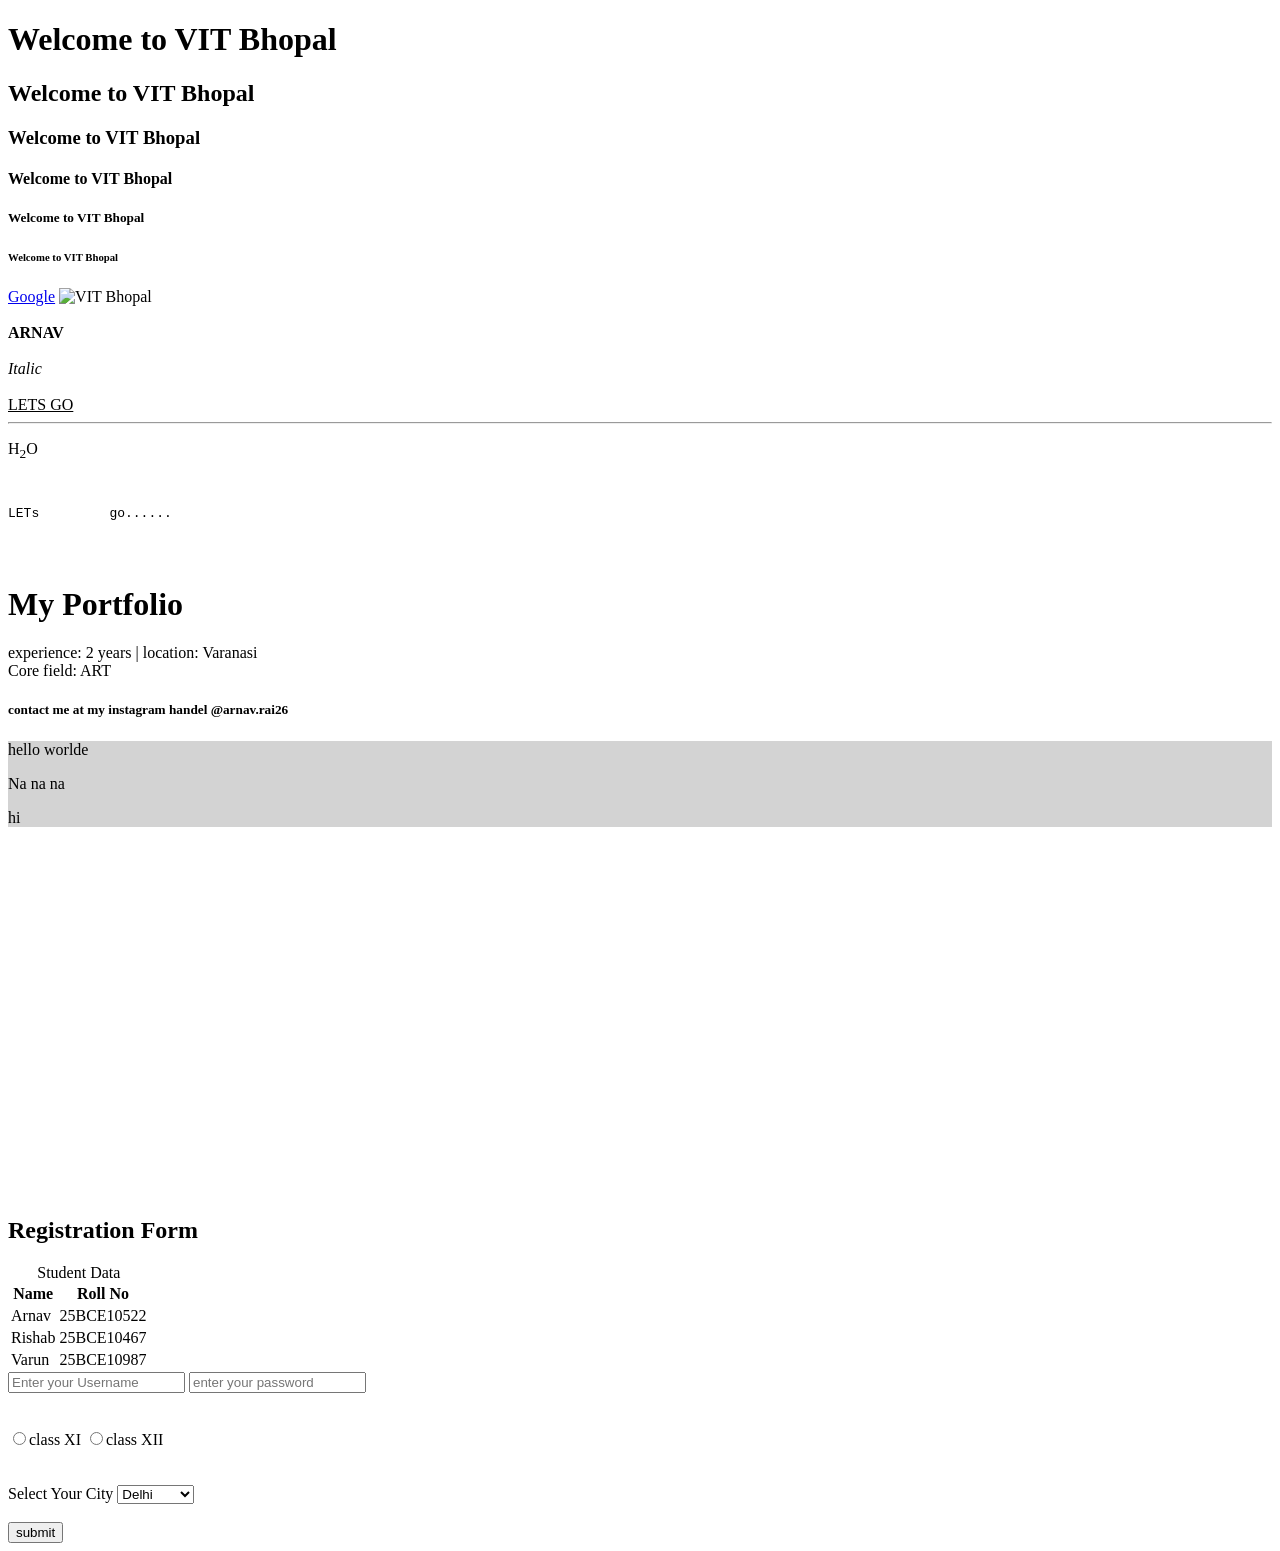
==== index.html @ adcbe5da "updated" ====
<!DOCTYPE html>
<html lang="en">
<head>
    <meta charset="UTF-8">
    <meta name="viewport" content="width=device-width, initial-scale=1.0">
    <title>Fuck the world</title>
</head>
<body>
    <h1>Welcome to VIT Bhopal</h1>
    <h2>Welcome to VIT Bhopal</h2>
    <h3>Welcome to VIT Bhopal</h3>
    <h4>Welcome to VIT Bhopal</h4>
    <h5>Welcome to VIT Bhopal</h5>
    <h6>Welcome to VIT Bhopal</h6>
    <a href = "https://www.google.com">Google</a>
    <img src="https://image-static.collegedunia.com/public/reviewPhotos/1168621/1000007228.jpg" alt="VIT Bhopal" height="300"/>
    <br>
    <br>
    <b> ARNAV </b>
    <br>
    <br>
    <i> Italic </i>
    <br>
    <br>
    <u> LETS GO </u>
    <hr>
    <p>H<sub>2</sub>O</p>
    <pre>
        <p>LETs         go......  </p>
    </pre>
    <header><h1>My Portfolio</h1></header>
    <main>
        <section> experience: 2 years | location: Varanasi</section>
        <section> Core field: ART </section>
    </main>
    <footer>
        <h5>contact me at my instagram handel @arnav.rai26</h5>
    </footer>
    <div style="
         background-color: lightgray;
         ">
        <p>hello worlde</p>
        <p> Na na na</p>
        <p>hi</p>
    </div>
    <br>
    <br>
    <iframe width="460" height="315" src="https://www.youtube.com/embed/HcOc7P5BMi4?si=-dPj5mDBHejcFQ5v" title="YouTube video player" frameborder="0" allow="accelerometer; autoplay; clipboard-write; encrypted-media; gyroscope; picture-in-picture; web-share" referrerpolicy="strict-origin-when-cross-origin" allowfullscreen></iframe>
    <table>
        <caption>
            Student Data
        </caption>
        <tr>
            <th>Name</th>

            <th>Roll No</th>
        </tr>

        <tr>
            <td>Arnav</td>
            <td>25BCE10522</td>
        </tr>

        <tr>
            <td>Rishab</td>
            <td>25BCE10467</td>
        </tr>

        <tr>
            <td>Varun</td>
            <td>25BCE10987</td>
        </tr>
    <h2>Registration Form</h2>
    </table>
    <form action="/action.php">
        <input type="text" placeholder="Enter your Username">
        <input type="password" placeholder="enter your password">
    <br>
    <br>
    <br>
        <input type="radio" value="class XI" name="class">class XI
        <input type="radio" value="class XII" name="class">class XII
    </form>
    </form>
    <br>
    <br>
    Select Your City
    <select name="city">
        <option value="Delhi">Delhi</option>
        <option value="Mumbai">Mumbai</option>
        <option value="Ghazipur">Ghazipur</option>
        <option value="Lucknow">Lucknow</option>
    </select>
    <br>
    <br>
    <input type="submit" value="submit"
</body>
</html>
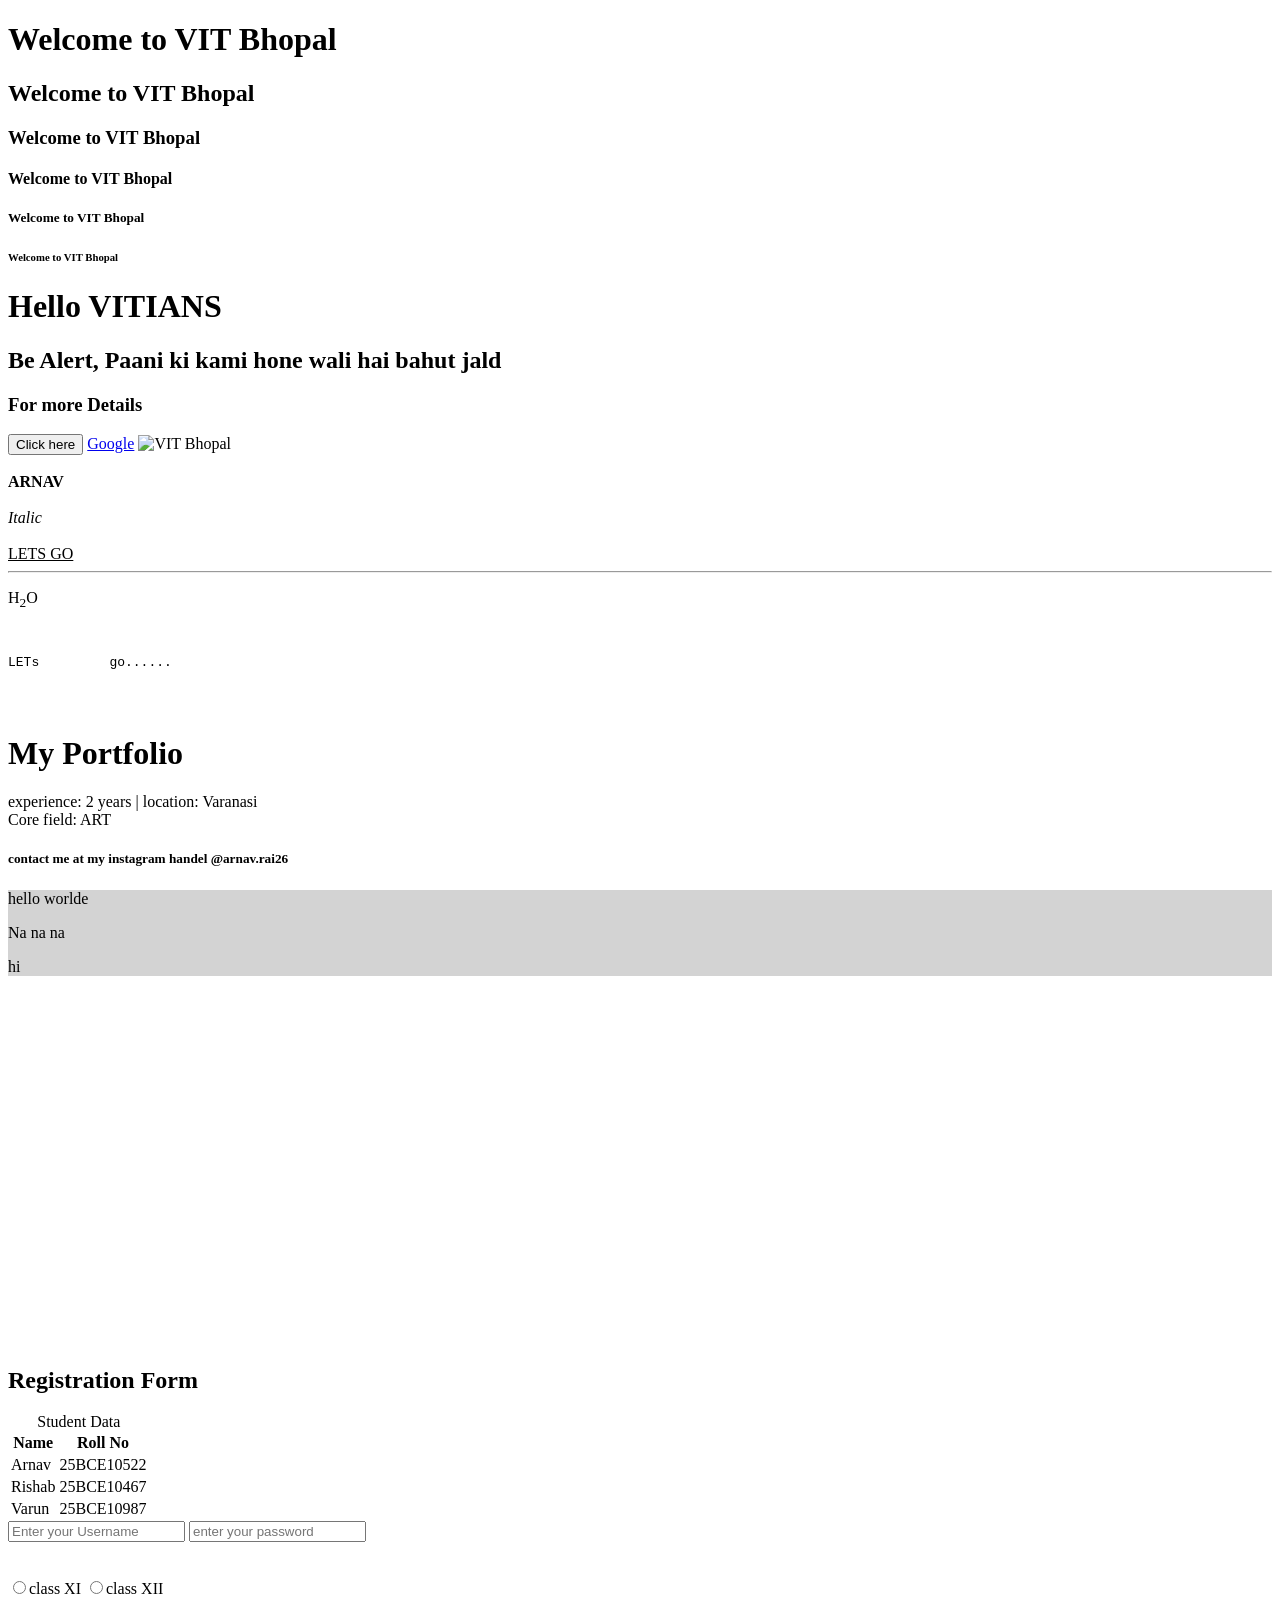
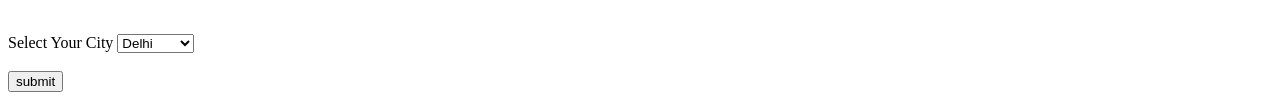
==== commit 7bf1bc45: "Update index.html" ====
--- a/index.html
+++ b/index.html
@@ -12,6 +12,10 @@
     <h4>Welcome to VIT Bhopal</h4>
     <h5>Welcome to VIT Bhopal</h5>
     <h6>Welcome to VIT Bhopal</h6>
+     <h1>Hello VITIANS</h1>
+    <h2>Be Alert, Paani ki kami hone wali hai bahut jald</h2>
+    <h3>For more Details</h3>
+    <button>Click here</button>
     <a href = "https://www.google.com">Google</a>
     <img src="https://image-static.collegedunia.com/public/reviewPhotos/1168621/1000007228.jpg" alt="VIT Bhopal" height="300"/>
     <br>
@@ -95,4 +99,4 @@
     <br>
     <input type="submit" value="submit"
 </body>
-</html>  +</html>  
